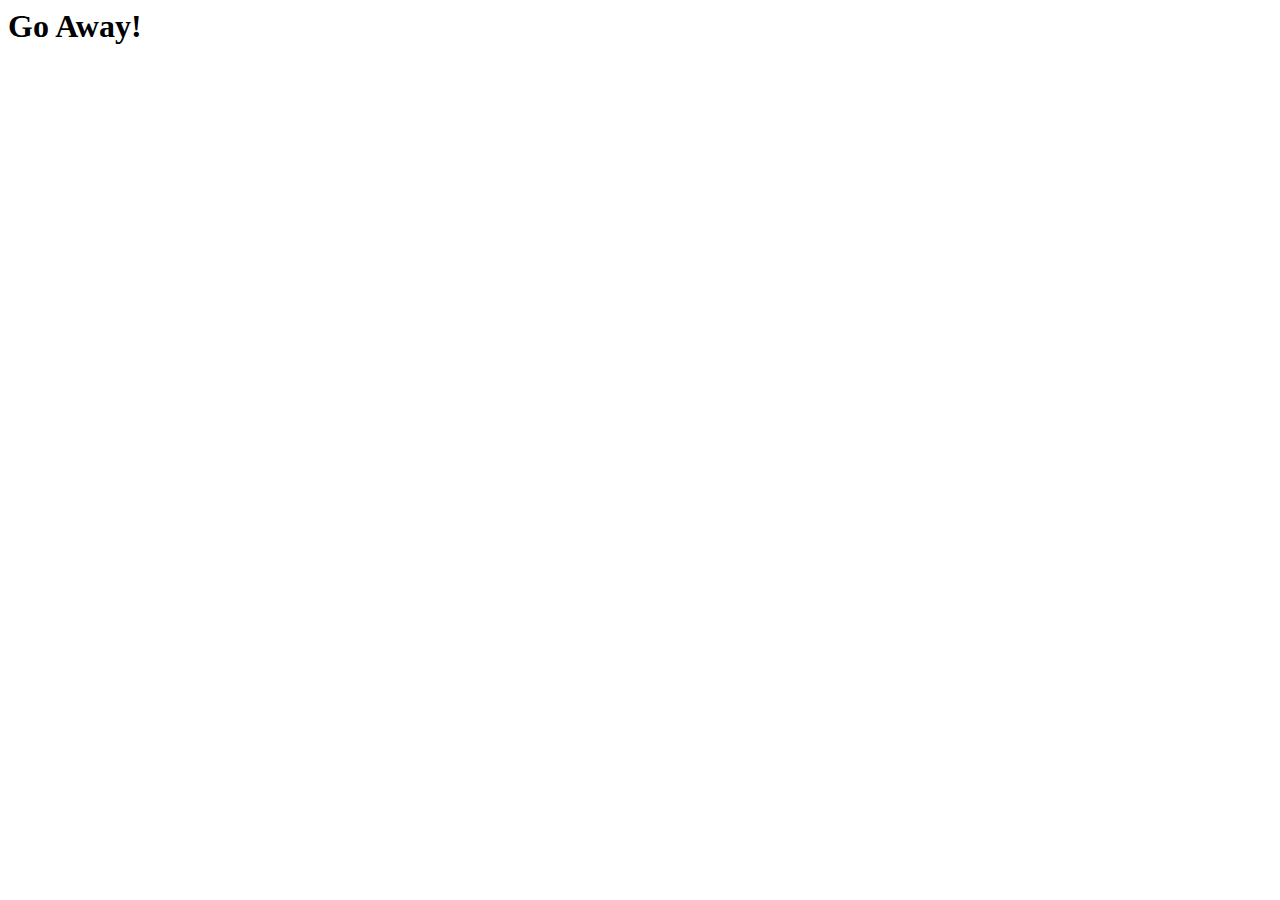
==== sandbox/index.html @ fe2f2664 "initial commit" ====
</<!DOCTYPE html>
<html lang="en" dir="ltr">
  <head>
    <meta charset="utf-8">
    <title></title>
  </head>
  <body>
    <h1>Go Away!</h1>
    <p id="para1">
      </p>
      <div id="runjs">
      </div>
<hidden>
      <form class="" action="index.html" method="post">
      </form>
    <!-- </hidden> -->


    <script type="text/javascript">
    console.log("JavaScript");

    </script>

  </body>
</html>
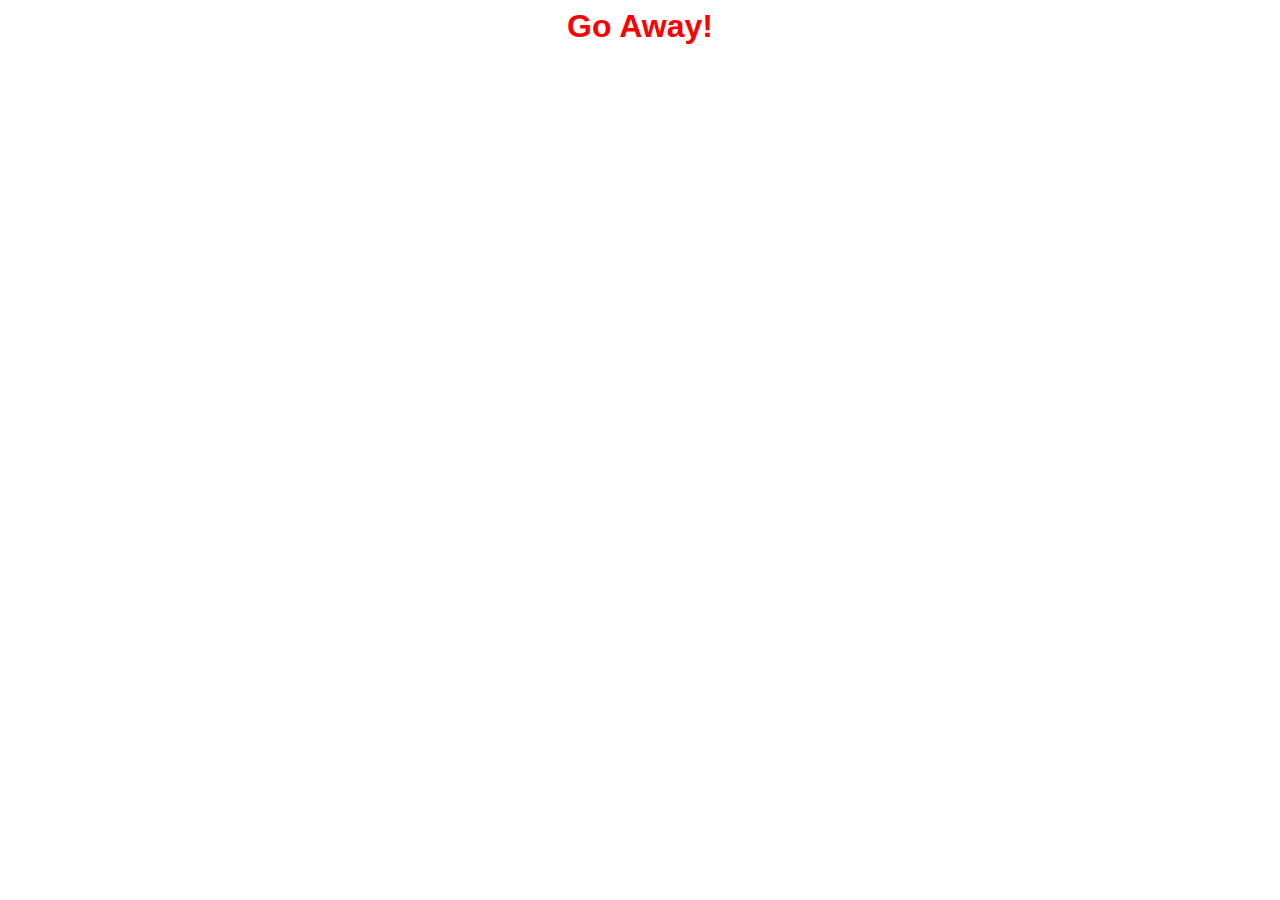
==== commit fb61da45: "pushing local" ====
--- a/sandbox/index.html
+++ b/sandbox/index.html
@@ -2,7 +2,8 @@
 <html lang="en" dir="ltr">
   <head>
     <meta charset="utf-8">
-    <title></title>
+    <link rel="stylesheet" href="sandbox.css">
+    <title>EJS Sandbox</title>
   </head>
   <body>
     <h1>Go Away!</h1>
@@ -11,7 +12,7 @@
       <div id="runjs">
       </div>
 <hidden>
-      <form class="" action="index.html" method="post">
+      <form id="form1" class="form-class" action="index.html" method="post">
       </form>
     <!-- </hidden> -->
 
--- a/sandbox/sandbox.css
+++ b/sandbox/sandbox.css
@@ -0,0 +1,9 @@
+body {
+  font-size: 16px;
+  font-family: sans-serif;
+}
+
+h1 {
+  text-align: center;
+  color: red;
+}
